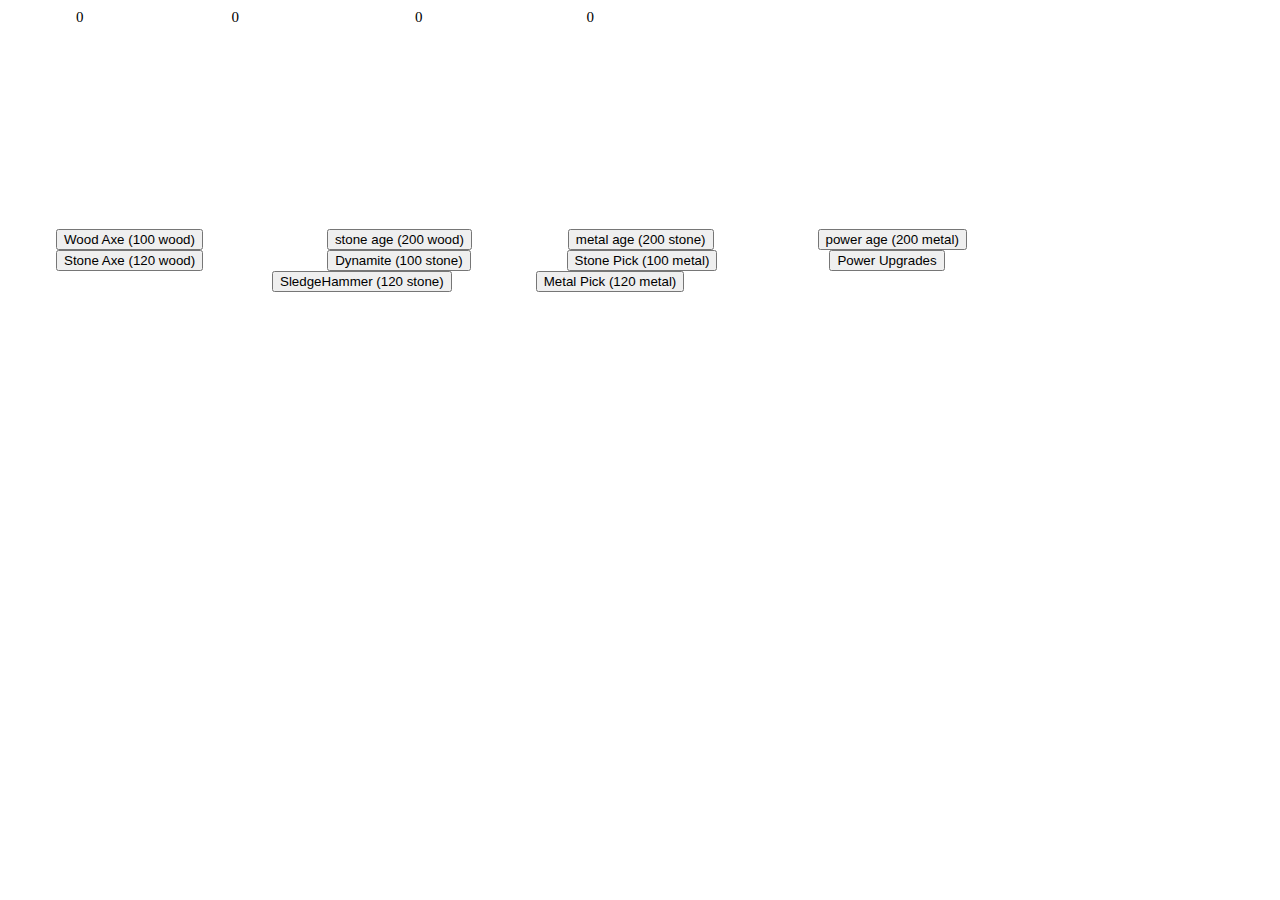
==== index.html @ 766dfa64 "Rename NEWCLICKER.HTML to index.html" ====
<!DOCTYPE html>
<html lang="en">

<head>
    <meta charset="UTF-8">
    <meta name="viewport" content="width=device-width, initial-scale=1.0">
    <title>Elemental Creation (making)</title>
    <link rel="stylesheet" href="NEWCLICKER.CSS">
</head>

<body>
    &nbsp;&nbsp;&nbsp;&nbsp;&nbsp;&nbsp;&nbsp;&nbsp;&nbsp;&nbsp;&nbsp;&nbsp;&nbsp;&nbsp;&nbsp;&nbsp;&nbsp;<span id = "woodPoint">0</span>&nbsp;&nbsp;&nbsp;&nbsp;&nbsp;&nbsp;&nbsp;&nbsp;&nbsp;&nbsp;&nbsp;&nbsp;&nbsp;&nbsp;&nbsp;&nbsp;&nbsp;&nbsp;&nbsp;&nbsp;&nbsp;&nbsp;&nbsp;&nbsp;&nbsp;&nbsp;&nbsp;&nbsp;&nbsp;&nbsp;&nbsp;&nbsp;&nbsp;&nbsp;&nbsp;&nbsp;
    <span id = "stonePoint">0</span>&nbsp;&nbsp;&nbsp;&nbsp;&nbsp;&nbsp;&nbsp;&nbsp;&nbsp;&nbsp;&nbsp;&nbsp;&nbsp;&nbsp;&nbsp;&nbsp;&nbsp;&nbsp;&nbsp;&nbsp;&nbsp;&nbsp;&nbsp;&nbsp;&nbsp;&nbsp;&nbsp;&nbsp;&nbsp;&nbsp;&nbsp;&nbsp;&nbsp;&nbsp;&nbsp;&nbsp;&nbsp;&nbsp;&nbsp;&nbsp;&nbsp;&nbsp;&nbsp;
    <span id = "metalPoint">0</span>&nbsp;&nbsp;&nbsp;&nbsp;&nbsp;&nbsp;&nbsp;&nbsp;&nbsp;&nbsp;&nbsp;&nbsp;&nbsp;&nbsp;&nbsp;&nbsp;&nbsp;&nbsp;&nbsp;&nbsp;&nbsp;&nbsp;&nbsp;&nbsp;&nbsp;&nbsp;&nbsp;&nbsp;&nbsp;&nbsp;&nbsp;&nbsp;&nbsp;&nbsp;&nbsp;&nbsp;&nbsp;&nbsp;&nbsp;&nbsp;
    <span id = "electricPoint">0</span><br>
    <button id="wood" onclick="woodClick()"></button>
    <button id="stone" onclick = "stoneClick()" //disabled></button>
    <button id="metal" onclick="metalClick()" //disabled></button>
    <button id="electricity" onclick="powerClick()" //disabled></button><br>
    &nbsp;&nbsp;&nbsp;&nbsp;&nbsp;&nbsp;&nbsp;&nbsp;&nbsp;&nbsp;&nbsp; <button id = "axe" onclick = "buyWood()">Wood Axe (100 wood)</button> &nbsp;&nbsp;&nbsp;&nbsp;&nbsp;
    &nbsp;&nbsp;&nbsp;&nbsp;&nbsp;&nbsp;&nbsp;&nbsp;&nbsp;&nbsp; &nbsp;&nbsp;&nbsp;&nbsp;&nbsp;&nbsp;&nbsp;&nbsp;&nbsp;&nbsp;&nbsp;&nbsp; <button id = "stoneAge" onclick="buyStoneAge()">stone age (200 wood)</button>
    &nbsp;&nbsp;&nbsp;&nbsp;&nbsp;&nbsp;&nbsp;&nbsp;&nbsp;&nbsp;&nbsp;&nbsp;&nbsp;&nbsp;&nbsp;&nbsp;&nbsp;&nbsp;&nbsp;&nbsp;&nbsp;&nbsp; <button id = "metalAge" onclick="buyMetalAge()">metal age (200 stone)</button>
    &nbsp;&nbsp;&nbsp;&nbsp;&nbsp;&nbsp;&nbsp;&nbsp;&nbsp;&nbsp;&nbsp;&nbsp;&nbsp;&nbsp;&nbsp;&nbsp;&nbsp;&nbsp;&nbsp;&nbsp;&nbsp;&nbsp;&nbsp;&nbsp; <button id = "powerAge" onclick="buyPowerAge()">power age (200 metal)</button><br>
    &nbsp;&nbsp;&nbsp;&nbsp;&nbsp;&nbsp;&nbsp;&nbsp;&nbsp;&nbsp;&nbsp;&nbsp;<button id = "axe2" onclick = "buyWood2()">Stone Axe (120 wood)</button>
    &nbsp;&nbsp;&nbsp;&nbsp;&nbsp;&nbsp;&nbsp;&nbsp;&nbsp;&nbsp;&nbsp;&nbsp;&nbsp;&nbsp;&nbsp;&nbsp;&nbsp;&nbsp;&nbsp;&nbsp;&nbsp;&nbsp;&nbsp;&nbsp;&nbsp;&nbsp;&nbsp;&nbsp;&nbsp; <button id = "Dynamite" onclick = "buyStone()">Dynamite (100 stone)</button>
    &nbsp;&nbsp;&nbsp;&nbsp;&nbsp;&nbsp;&nbsp;&nbsp;&nbsp;&nbsp;&nbsp;&nbsp;&nbsp;&nbsp;&nbsp;&nbsp;&nbsp;&nbsp;&nbsp;&nbsp;&nbsp;&nbsp; <button id = "stonePick" onclick = "buyMetal()">Stone Pick (100 metal)</button>
    &nbsp;&nbsp;&nbsp;&nbsp;&nbsp;&nbsp;&nbsp;&nbsp;&nbsp;&nbsp;&nbsp;&nbsp;&nbsp;&nbsp;&nbsp;&nbsp;&nbsp;&nbsp;&nbsp;&nbsp;&nbsp;&nbsp;&nbsp;&nbsp;&nbsp;&nbsp;&nbsp;<button id = "Power">Power Upgrades</button><br>
    &nbsp;&nbsp;&nbsp;&nbsp;&nbsp;&nbsp;&nbsp;&nbsp;&nbsp;&nbsp;&nbsp;&nbsp;&nbsp;&nbsp;&nbsp;&nbsp;&nbsp;&nbsp;&nbsp;&nbsp;&nbsp;&nbsp;&nbsp;&nbsp;&nbsp;&nbsp;&nbsp;&nbsp;&nbsp;&nbsp;&nbsp;&nbsp;&nbsp;&nbsp;&nbsp;&nbsp;&nbsp;&nbsp;&nbsp;&nbsp;&nbsp;&nbsp;&nbsp;&nbsp;&nbsp;&nbsp;&nbsp; &nbsp;&nbsp;&nbsp;&nbsp;&nbsp;&nbsp;&nbsp;&nbsp;&nbsp;&nbsp;&nbsp;&nbsp;&nbsp;&nbsp;&nbsp;&nbsp;&nbsp; <button id = "SledgeHammer" >SledgeHammer (120 stone)</button>
    &nbsp;&nbsp;&nbsp;&nbsp;&nbsp;&nbsp;&nbsp;&nbsp;&nbsp;&nbsp;&nbsp;&nbsp;&nbsp;&nbsp;&nbsp;&nbsp;&nbsp;&nbsp;&nbsp; <button id = "metalPick" onclick = "buyMetal2()">Metal Pick (120 metal)</button>
    <script src="NEWCLICKER.JS"></script>
</body>

</html>
---- NEWCLICKER.CSS ----
#wood{
    background: url(pics/tree.jpg);
    border: none;
    background-position: 50%;
    background-size: cover;
    height: 200px;
    width: 200px;
    padding-left: 145px;
    padding-right: 145px;
}
#stone{
    background: url(pics/rock.jpg);
    border: none;
    padding-left: 145px;
    padding-right: 145px;
    background-position: 50%;
    background-size: cover;
    height: 200px;
    width: 200px;
}
#metal{
    background: url(pics/metal.jpg);
    border: none;
    padding-left: 145px;
    padding-right: 145px;
    background-position: 50%;
    background-size: cover;
    height: 200px;
    width: 200px;
}
#electricity{
    background: url(pics/power.jpg);
    background-position: 50%;
    border: none;
    padding-left: 145px;
    padding-right: 145px;
    background-size: cover;
    height: 200px;
    width: 200px;
}
#Gold{
    height: 200px;
    width: 200px;
    background-size: cover;
    background: url(pics/gold.jpg)
}
span{
    font-size: 15px;
    display: inline;
}
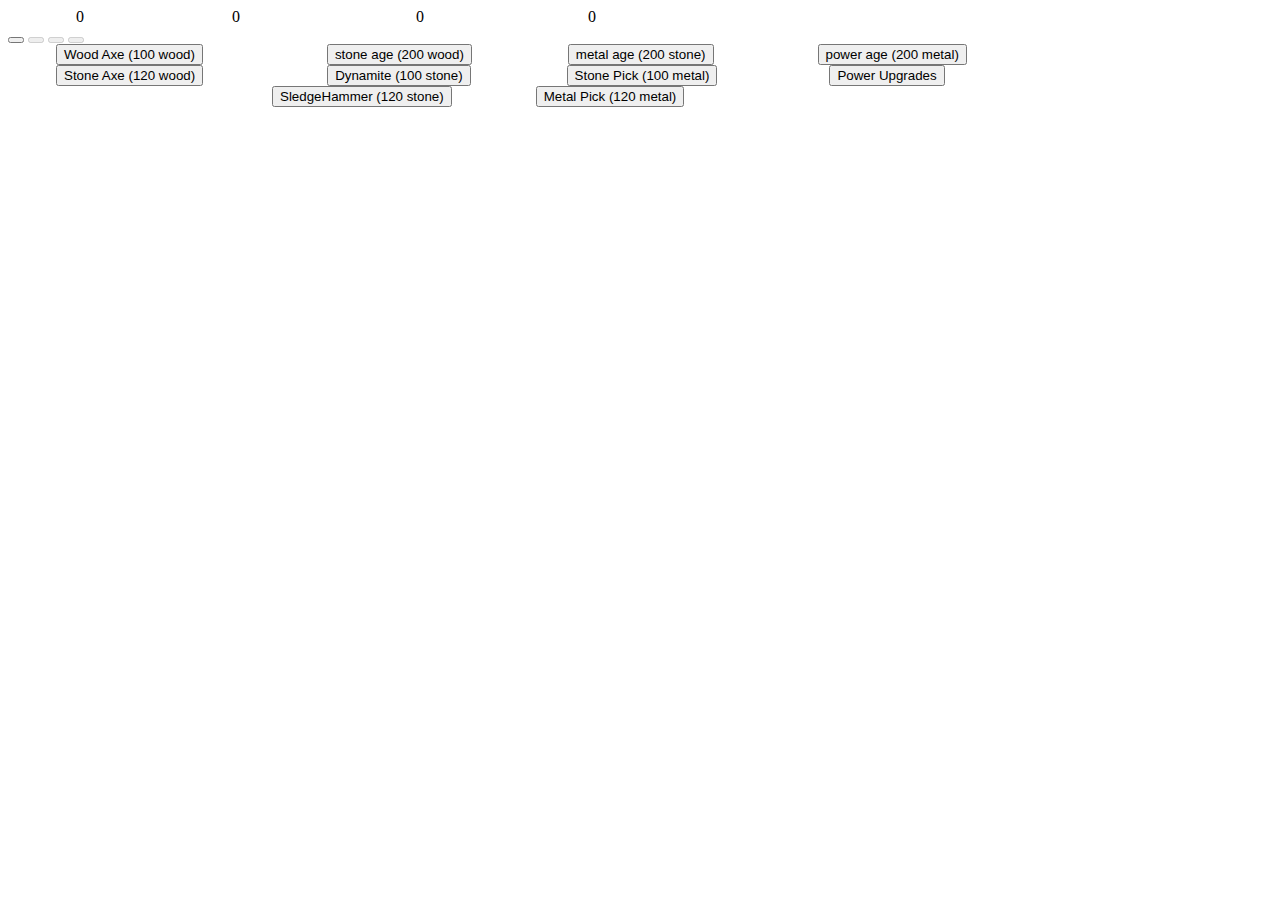
==== commit f5170ed9: "Update index.html" ====
--- a/index.html
+++ b/index.html
@@ -5,7 +5,7 @@
     <meta charset="UTF-8">
     <meta name="viewport" content="width=device-width, initial-scale=1.0">
     <title>Elemental Creation (making)</title>
-    <link rel="stylesheet" href="NEWCLICKER.CSS">
+    <link rel="stylesheet" href="style.css">
 </head>
 
 <body>
@@ -27,7 +27,7 @@
     &nbsp;&nbsp;&nbsp;&nbsp;&nbsp;&nbsp;&nbsp;&nbsp;&nbsp;&nbsp;&nbsp;&nbsp;&nbsp;&nbsp;&nbsp;&nbsp;&nbsp;&nbsp;&nbsp;&nbsp;&nbsp;&nbsp;&nbsp;&nbsp;&nbsp;&nbsp;&nbsp;<button id = "Power">Power Upgrades</button><br>
     &nbsp;&nbsp;&nbsp;&nbsp;&nbsp;&nbsp;&nbsp;&nbsp;&nbsp;&nbsp;&nbsp;&nbsp;&nbsp;&nbsp;&nbsp;&nbsp;&nbsp;&nbsp;&nbsp;&nbsp;&nbsp;&nbsp;&nbsp;&nbsp;&nbsp;&nbsp;&nbsp;&nbsp;&nbsp;&nbsp;&nbsp;&nbsp;&nbsp;&nbsp;&nbsp;&nbsp;&nbsp;&nbsp;&nbsp;&nbsp;&nbsp;&nbsp;&nbsp;&nbsp;&nbsp;&nbsp;&nbsp; &nbsp;&nbsp;&nbsp;&nbsp;&nbsp;&nbsp;&nbsp;&nbsp;&nbsp;&nbsp;&nbsp;&nbsp;&nbsp;&nbsp;&nbsp;&nbsp;&nbsp; <button id = "SledgeHammer" >SledgeHammer (120 stone)</button>
     &nbsp;&nbsp;&nbsp;&nbsp;&nbsp;&nbsp;&nbsp;&nbsp;&nbsp;&nbsp;&nbsp;&nbsp;&nbsp;&nbsp;&nbsp;&nbsp;&nbsp;&nbsp;&nbsp; <button id = "metalPick" onclick = "buyMetal2()">Metal Pick (120 metal)</button>
-    <script src="NEWCLICKER.JS"></script>
+    <script src="script.js"></script>
 </body>
 
 </html>
